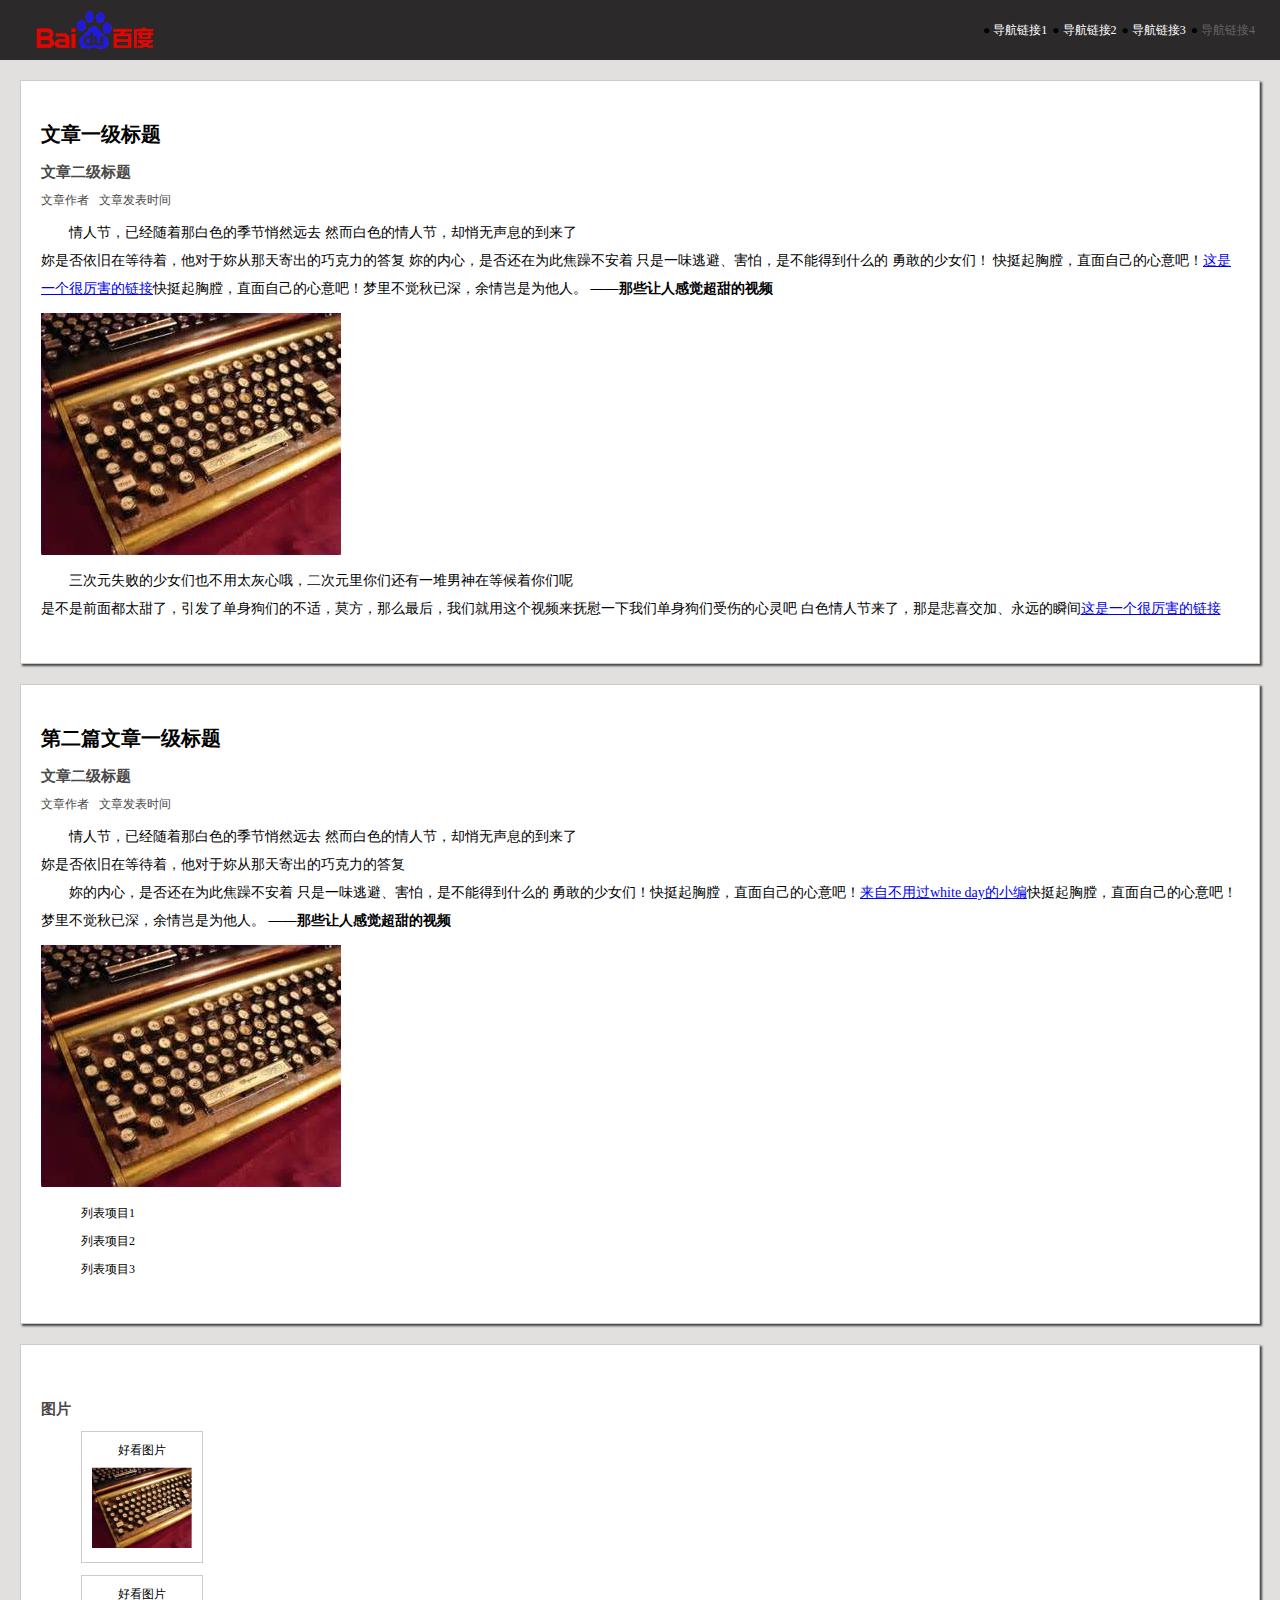
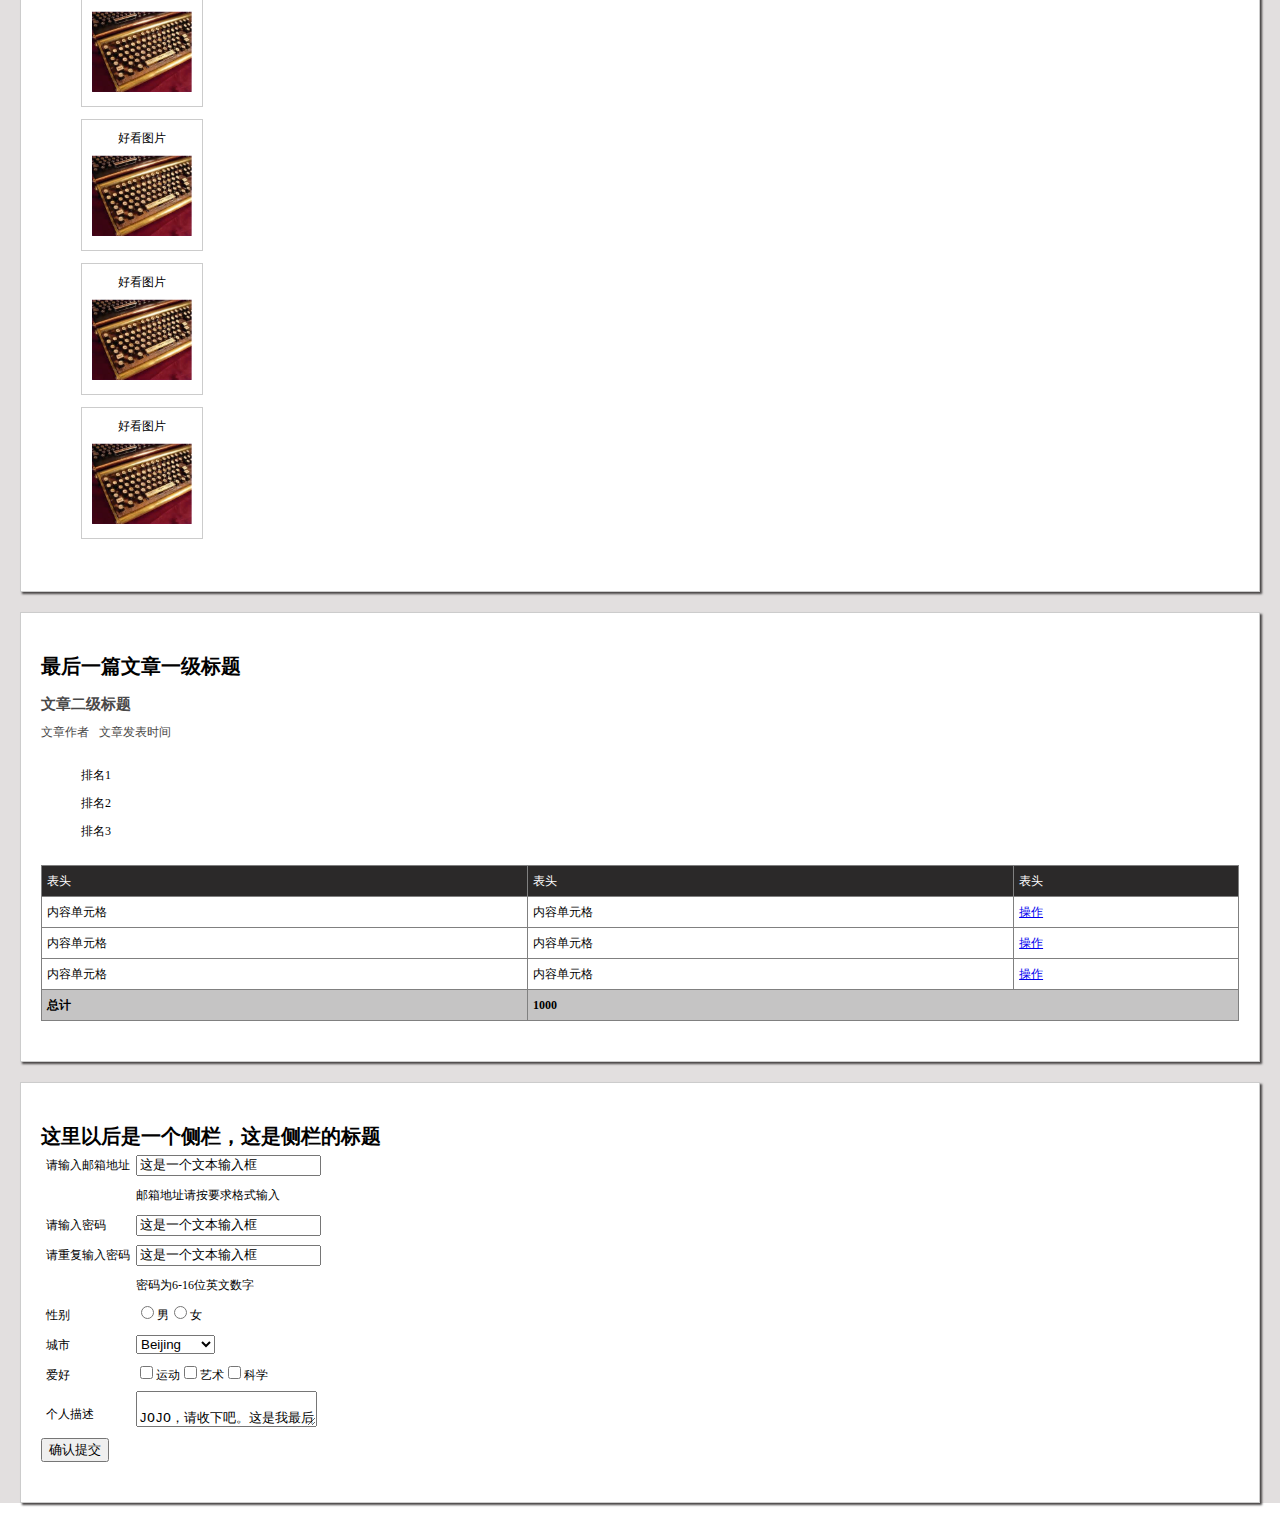
==== first_stage/task2/task2.html @ f0b662e9 "task2" ====
<!DOCTYPE html>
<html lang="en-us">
<head>
	<meta charset="UTF-8">
	<title></title>
	<link rel="stylesheet" type="text/css" href="css/index.css">
</head>
<body>
	<article>
		<header> 
			<a class="logo"><img src="images/baidu.png"></a>
			<nav>
				<ul>
					<li><a>导航链接1</a></li>
					<li><a>导航链接2</a></li>
					<li><a>导航链接3</a></li>
					<li class="active"><a>导航链接4</a></li>
				</ul>
			</nav>
		</header>
		<section>
			<hgroup>
				<h2>文章一级标题</h2>
				<h3>文章二级标题</h3>
			</hgroup>
			<div class="infor"><span>文章作者</span><span>文章发表时间</span></div>
			<p>情人节，已经随着那白色的季节悄然远去 然而白色的情人节，却悄无声息的到来了 
				<br>妳是否依旧在等待着，他对于妳从那天寄出的巧克力的答复 妳的内心，是否还在为此焦躁不安着 只是一味逃避、害怕，是不能得到什么的 勇敢的少女们！
				快挺起胸膛，直面自己的心意吧！<a href="http://www.baidu.com">这是一个很厉害的链接</a>快挺起胸膛，直面自己的心意吧！梦里不觉秋已深，余情岂是为他人。 <b>——那些让人感觉超甜的视频</b>
			</p>
			<img src="images/img.png">
			<p>三次元失败的少女们也不用太灰心哦，二次元里你们还有一堆男神在等候着你们呢<br>是不是前面都太甜了，引发了单身狗们的不适，莫方，那么最后，我们就用这个视频来抚慰一下我们单身狗们受伤的心灵吧 
				白色情人节来了，那是悲喜交加、永远的瞬间<a href="#">这是一个很厉害的链接</a></p>
			</div>
		</section>
		<section>
			<hgroup>
				<h2>第二篇文章一级标题</h2>
				<h3>文章二级标题</h3>
			</hgroup>
			<div class="infor"><span>文章作者</span><span>文章发表时间</span></div>
			<p>情人节，已经随着那白色的季节悄然远去 然而白色的情人节，却悄无声息的到来了 
				<br>妳是否依旧在等待着，他对于妳从那天寄出的巧克力的答复 </p>
				<p>妳的内心，是否还在为此焦躁不安着 只是一味逃避、害怕，是不能得到什么的 勇敢的少女们！快挺起胸膛，直面自己的心意吧！<a href="http://www.baidu.com">来自不用过white day的小编</a>快挺起胸膛，直面自己的心意吧！梦里不觉秋已深，余情岂是为他人。 <b>——那些让人感觉超甜的视频</b>
				</p>


				<img src="images/img.png">
				<ul>
					<li>列表项目1</li>
					<li>列表项目2</li>
					<li>列表项目3</li>
				</ul>
			</section>
			<section>
				<h3>图片</h3>
				<figure>
					<figcaption>好看图片</figcaption>
					<img src="images/img.png">
				</figure>
				<figure>
					<figcaption>好看图片</figcaption>
					<img src="images/img.png">
				</figure>
				<figure>
					<figcaption>好看图片</figcaption>
					<img src="images/img.png">
				</figure>
				<figure>
					<figcaption>好看图片</figcaption>
					<img src="images/img.png">
				</figure>
				<figure>
					<figcaption>好看图片</figcaption>
					<img src="images/img.png">
				</figure>
			</section>
			<section>
				<hgroup>
					<h2>最后一篇文章一级标题</h2>
					<h3>文章二级标题</h3>
				</hgroup>
				<div class="infor"><span>文章作者</span><span>文章发表时间</span></div>
				<ol>
					<li>排名1</li>
					<li>排名2</li>
					<li>排名3</li>
				</ol>
				<table border="1px" width="100%">
					<thead bgColor="#2b2929">
						<tr>
							<th>表头</th>
							<th>表头</th>
							<th>表头</th>
						</tr>
					</thead>
					<tbody>
						<tr>
							<td>内容单元格</td>
							<td>内容单元格</td>
							<td><a href="#">操作</a></td>
						</tr>
						<tr>
							<td>内容单元格</td>
							<td>内容单元格</td>
							<td><a href="#">操作</a></td>
						</tr>
						<tr>
							<td>内容单元格</td>
							<td>内容单元格</td>
							<td><a href="#">操作</a></td>
						</tr>
					</tbody>
					<tfoot>
						<tr>
							<td>总计</td>
							<td colspan="2">1000</td>
						</tr>
					</tfoot>
				</table>
			</section>
			<section>
				<hgroup>
					<h2>这里以后是一个侧栏，这是侧栏的标题</h2>
				</hgroup>
				<table>
					<tbody>
						<tr>
							<td>请输入邮箱地址</td>
							<td><input type="text" value="这是一个文本输入框"></td>
						</tr>
						<tr>
							<td></td>
							<td>邮箱地址请按要求格式输入</td>
						</tr>
						<tr>
							<td>请输入密码</td>
							<td><input type="text" value="这是一个文本输入框"></td>
						</tr>
						<tr>
							<td>请重复输入密码</td>
							<td><input type="text" value="这是一个文本输入框"></td>
						</tr>
						<tr>
							<td></td>
							<td>密码为6-16位英文数字</td>
						</tr>
						<tr>
							<td>性别</td>
							<td><input type="radio" name="sex">男<input type="radio" name="sex">女 </td>
						</tr>
						<tr>
							<td>城市</td>
							<td><select>
								<option>Beijing</option>
								<option>Shanghai</option>
							</select></td>
						</tr>
						<tr>
							<td>爱好</td>
							<td><input type="checkbox">运动<input type="checkbox">艺术<input type="checkbox">科学 </td>
						</tr>
						<tr>
							<td>个人描述</td>
							<td>
								<textarea>
									JOJO，请收下吧。这是我最后的波纹~
								</textarea>
							</td>
						</tr>
					</tbody>
				</table>
				<input type="submit" value="确认提交">
			</section>
		</article>
	</body>
</html>
---- first_stage/task2/css/index.css ----
@charset"utf-8"

body,div,dl,dt,dd,ul,ol,li,h1,h2,h3,h4,h5,h6,pre,form,fieldset,input,textarea,p,blockquote,th,td {
        margin:0;
        padding:0;
}
table {border-collapse:collapse;border-spacing:0;}
fieldset,img { border:0;}
address,caption,cite,code,dfn,em,strong,th,var {font-style:normal;
font-weight:normal;}
ol,ul {list-style:none;}
caption,th {text-align:left;}
q:before,q:after {content:'';}
abbr,acronym { border:0;}
p,ol,ul,h2,h3{-webkit-margin-before: 0; -webkit-margin-after: 0;}
body{
	margin:0;
	width: 1280px;
	font-family: "微软雅黑";
	font-size: 12px;
	background:#fff;
}

article{
	background:#e2dfdf;
}

header{
	height: 60px;
	line-height: 60px;
	padding: 0 20px;
	background: #2b2929;
}

header .logo{
	float: left;
}

header .logo img{
	width: 150px;
}

nav ul{
	float: right;
	color: #fff;
}

nav ul li{
	line-height: 60px;
	font-size: 12px;
	float: left;
	margin-right: 5px;
}

nav ul li:before{
	content: "● \20";
	color:#000;
}

nav ul li.active{
	color:#666464;
}

article section{
	padding: 40px 20px;
	border:1px solid #ccc;
	background: #fff;
	box-shadow: 2px 2px 2px #484545;
	margin:20px;
}
section{
	padding:40px 0;
}

h2{
	font-size: 20px;
}
h3{
	margin-top:15px;
	font-size: 15px;
}

h3,.infor{
	color: #494848;
	margin-bottom: 10px;
}

.infor{
	font-size: 12px;
}

.infor span{
	margin-right: 10px;
}

section p{
	font-size: 14px;
	text-indent: 2em;
	line-height: 28px;
}

ol li,ul li{
	line-height: 28px;
}

img{
	margin:8px 0;
}

figure{
	width: 100px;
	border: 1px solid #ccc;
	padding:10px;
}

figure figcaption{
	font-size: 12px;
	text-align: center;
}

figure img{
	width: 100px;
	margin-bottom: 0;
}

section ol{
	margin:20px 0;
}

table td,table th{
	padding-left: 5px;
	height: 28px;
	line-height: 28px;
}

table thead{
	color: #fff;
}

table tfoot{
	font-weight: bold;
	background: #c5c4c4;
}
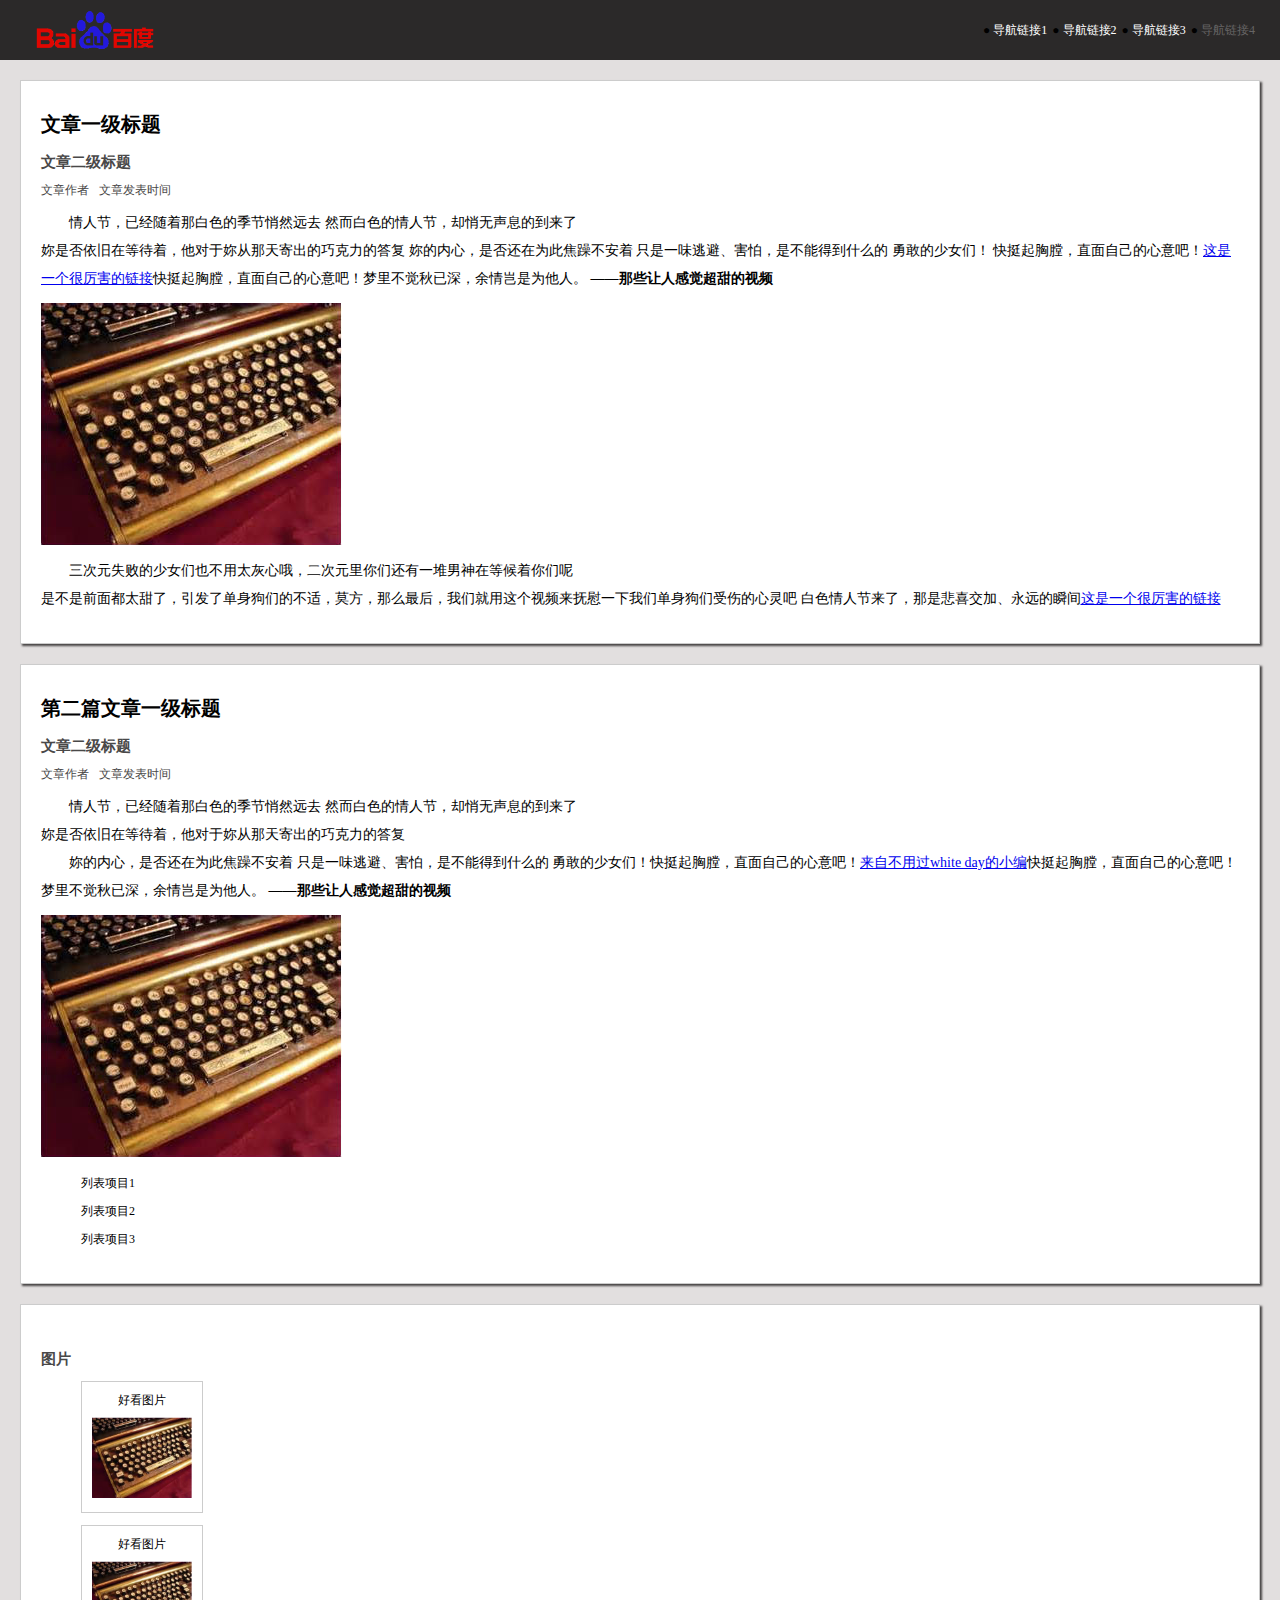
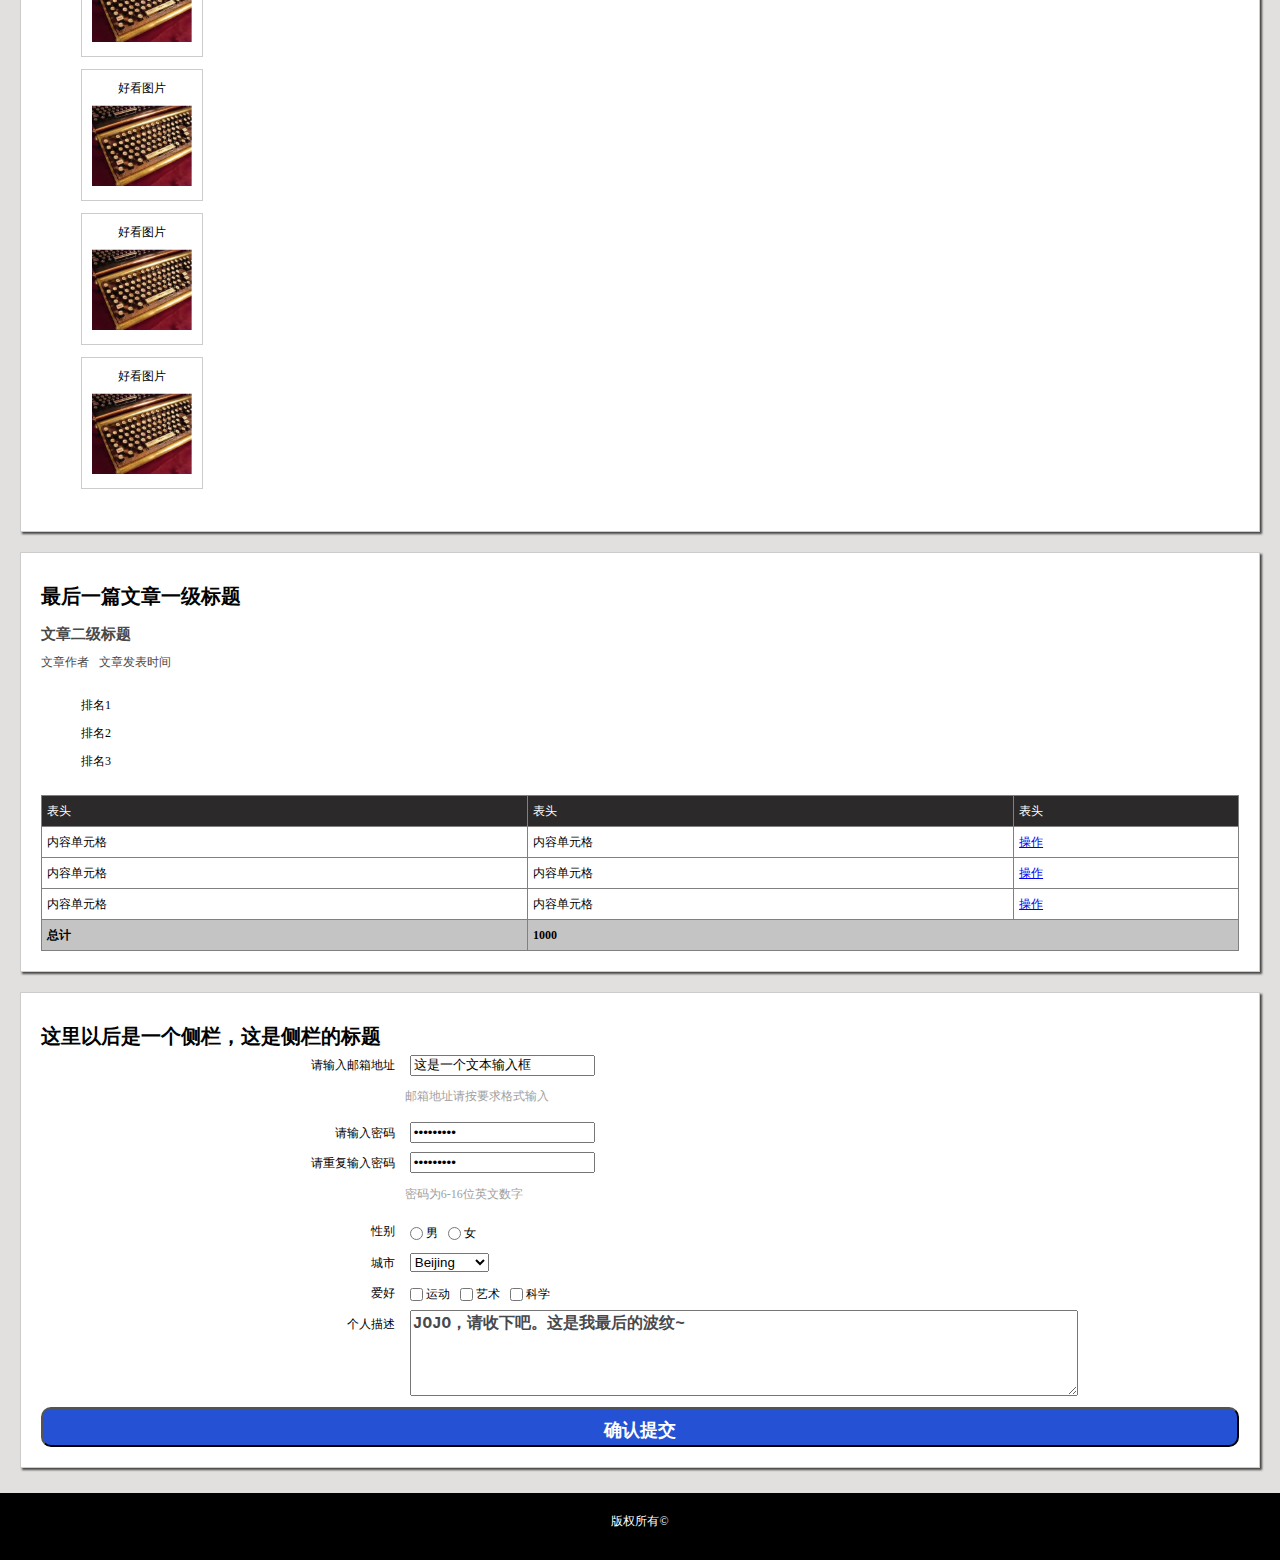
==== commit 444b51d8: "task2" ====
--- a/first_stage/task2/task2.html
+++ b/first_stage/task2/task2.html
@@ -131,23 +131,23 @@
 						</tr>
 						<tr>
 							<td></td>
-							<td>邮箱地址请按要求格式输入</td>
+							<td class="tips">邮箱地址请按要求格式输入</td>
 						</tr>
 						<tr>
 							<td>请输入密码</td>
-							<td><input type="text" value="这是一个文本输入框"></td>
+							<td><input type="password" value="这是一个文本输入框"></td>
 						</tr>
 						<tr>
 							<td>请重复输入密码</td>
-							<td><input type="text" value="这是一个文本输入框"></td>
+							<td><input type="password" value="这是一个文本输入框"></td>
 						</tr>
 						<tr>
 							<td></td>
-							<td>密码为6-16位英文数字</td>
+							<td class="tips">密码为6-16位英文数字</td>
 						</tr>
 						<tr>
 							<td>性别</td>
-							<td><input type="radio" name="sex">男<input type="radio" name="sex">女 </td>
+							<td><input type="radio" name="sex"><label>男</label><input type="radio" name="sex"><label>女</label></td>
 						</tr>
 						<tr>
 							<td>城市</td>
@@ -158,14 +158,14 @@
 						</tr>
 						<tr>
 							<td>爱好</td>
-							<td><input type="checkbox">运动<input type="checkbox">艺术<input type="checkbox">科学 </td>
+							<td>
+								<input type="checkbox"><label>运动</label><input type="checkbox"><label>艺术</label><input type="checkbox"><label>科学</label>
+							</td>
 						</tr>
 						<tr>
 							<td>个人描述</td>
 							<td>
-								<textarea>
-									JOJO，请收下吧。这是我最后的波纹~
-								</textarea>
+								<textarea>JOJO，请收下吧。这是我最后的波纹~</textarea>
 							</td>
 						</tr>
 					</tbody>
@@ -173,5 +173,6 @@
 				<input type="submit" value="确认提交">
 			</section>
 		</article>
+		<footer>版权所有&copy</footer>
 	</body>
 </html>--- a/first_stage/task2/css/index.css
+++ b/first_stage/task2/css/index.css
@@ -4,7 +4,7 @@
         margin:0;
         padding:0;
 }
-table {border-collapse:collapse;border-spacing:0;}
+table {border-collapse:collapse;border-spacing:0;width: 100%;}
 fieldset,img { border:0;}
 address,caption,cite,code,dfn,em,strong,th,var {font-style:normal;
 font-weight:normal;}
@@ -13,6 +13,9 @@
 q:before,q:after {content:'';}
 abbr,acronym { border:0;}
 p,ol,ul,h2,h3{-webkit-margin-before: 0; -webkit-margin-after: 0;}
+input[type="radio"], input[type="checkbox"] {
+	margin:0;
+}
 body{
 	margin:0;
 	width: 1280px;
@@ -22,6 +25,7 @@
 }
 
 article{
+	padding-bottom: 5px;
 	background:#e2dfdf;
 }
 
@@ -62,7 +66,7 @@
 }
 
 article section{
-	padding: 40px 20px;
+	padding: 30px 20px;
 	border:1px solid #ccc;
 	background: #fff;
 	box-shadow: 2px 2px 2px #484545;
@@ -127,7 +131,12 @@
 	margin:20px 0;
 }
 
+article section:nth-child(5),article section:nth-child(6){
+	padding-bottom:20px;
+}
+
 table td,table th{
+	vertical-align: top;
 	padding-left: 5px;
 	height: 28px;
 	line-height: 28px;
@@ -140,4 +149,52 @@
 table tfoot{
 	font-weight: bold;
 	background: #c5c4c4;
+}
+
+section:last-child table td:nth-child(odd){
+	text-align: right;
+	padding-right: 10px;
+}
+
+.tips{
+	padding: 2px 0 8px 0;
+	color: #a1a0a0;
+}
+
+textarea{
+	width: 80%;
+	height: 80px;
+	text-align: left;
+	font-size: 16px;
+	font-weight: bold;
+	color: #48494c;
+}
+
+input[type="submit"]{
+	width: 100%;
+    height: 40px;
+    line-height: 40px;
+    font-size: 18px;
+    font-weight: bold;
+    background: #2552d5;
+    color: #fff;
+    border-radius: 10px;
+}
+
+input[type="checkbox"],input[type="radio"]{
+	vertical-align: middle;
+	margin-right: 3px;
+	margin-top: 1px;
+}
+
+label{
+	margin-right: 10px;
+	vertical-align: middle;
+}
+
+footer{
+	background: #000;
+	padding:20px 0 30px 0;
+	text-align: center;
+	color: #fff;
 }